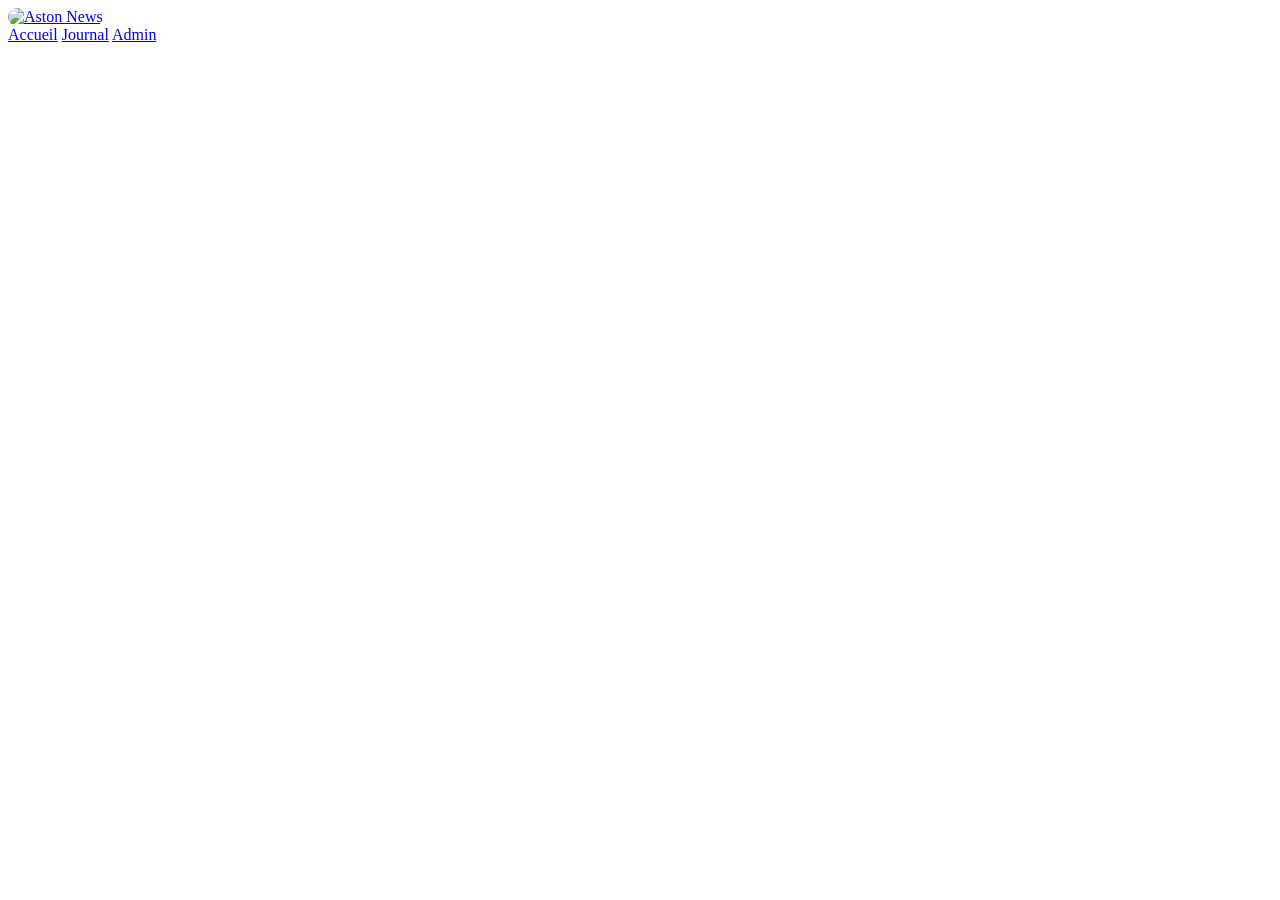
==== public/admin.html @ ae1c7e9b "Change logo size in admin.html header Updated the logo image size in the admin header." ====
<!DOCTYPE html>
<html lang="fr">
<head>
<meta charset="UTF-8">
<meta name="viewport" content="width=device-width, initial-scale=1.0">
<title>Administration — Aston News</title>
<link rel="stylesheet" href="/css/style.css">
</head>
<body>

<header class="site-header">
<a href="/"><img src="https://i.imgur.com/6pjRLfE.png" alt="Aston News" style="height:100px; border-radius:10px;"></a>
  <nav class="main-nav">
    <a href="/">Accueil</a>
    <a href="/journal.html">Journal</a>
    <a href="/admin.html" class="active">Admin</a>
  </nav>
</header>

<main>
  <div id="login-view" class="login-card" hidden>
    <h1>Connexion</h1>
    <div class="field">
      <label for="password">Mot de passe</label>
      <input type="password" id="password" autocomplete="current-password">
    </div>
    <p class="error-text" id="login-error" hidden></p>
    <button class="btn" id="login-btn" style="width:100%; justify-content:center;">Se connecter</button>
  </div>

  <div id="admin-view" class="admin-shell" hidden>
    <div style="display:flex; justify-content:space-between; align-items:center; margin-bottom:8px;">
      <h1 style="margin:0;">Administration</h1>
      <button class="btn secondary" id="logout-btn">Se déconnecter</button>
    </div>

    <div class="admin-tabs">
      <button data-tab="articles" class="active">Articles</button>
      <button data-tab="settings">Réglages radio</button>
    </div>

    <!-- Onglet Articles -->
    <section id="tab-articles">
      <div class="admin-card">
        <div style="display:flex; justify-content:space-between; align-items:center; margin-bottom:14px;">
          <h2 style="margin:0; font-size:1.1rem;">Articles publiés</h2>
          <button class="btn" id="new-article-btn">+ Nouvel article</button>
        </div>
        <div id="article-list"></div>
      </div>

      <div class="admin-card" id="editor-card" hidden>
        <h2 id="editor-title" style="margin-top:0; font-size:1.1rem;">Nouvel article</h2>
        <div class="field">
          <label for="art-title">Titre</label>
          <input type="text" id="art-title">
        </div>
        <div class="field">
          <label for="art-excerpt">Résumé (affiché sur les vignettes)</label>
          <textarea id="art-excerpt" rows="2"></textarea>
        </div>
        <div class="field">
          <label for="art-cover">Image de couverture</label>
          <input type="file" id="art-cover" accept="image/*">
          <div id="cover-preview" style="margin-top:8px;"></div>
          <p class="helper-text">Les images sont compressées et enregistrées directement dans la base de données. Préfère des photos légères (idéalement &lt; 500 Ko).</p>
        </div>

        <div class="field">
          <label>Contenu de l'article</label>
          <div id="blocks-container"></div>
          <div class="add-block-row">
            <button class="btn secondary" type="button" id="add-paragraph">+ Paragraphe</button>
            <button class="btn secondary" type="button" id="add-heading">+ Sous-titre</button>
            <button class="btn secondary" type="button" id="add-image">+ Image</button>
          </div>
        </div>

        <div style="display:flex; gap:10px; margin-top:20px;">
          <button class="btn" id="save-article-btn">Enregistrer</button>
          <button class="btn secondary" id="cancel-edit-btn">Annuler</button>
        </div>
        <p class="error-text" id="editor-error" hidden></p>
      </div>
    </section>

    <!-- Onglet Réglages -->
    <section id="tab-settings" hidden>
      <div class="admin-card">
        <h2 style="margin-top:0; font-size:1.1rem;">Émission radio en bas de page</h2>
        <div class="field">
          <label for="show-name">Nom de l'émission affiché</label>
          <input type="text" id="show-name" placeholder="Radio - 21h 23h avec Nyyxtra">
        </div>
        <div class="field">
          <label for="stream-url">URL de la source du flux</label>
          <input type="text" id="stream-url" placeholder="https://source.clgnelsonmandela.com/source">
        </div>
        <div class="field">
          <label><input type="checkbox" id="radio-enabled" style="width:auto; margin-right:8px;">Source active (la décocher coupe le direct si elle ne fonctionne pas)</label>
        </div>
        <button class="btn" id="save-settings-btn">Enregistrer les réglages</button>
        <p class="error-text" id="settings-error" hidden></p>
      </div>
    </section>
  </div>
</main>

<div id="toast" class="toast" hidden></div>

<script src="/js/admin.js"></script>
</body>
</html>
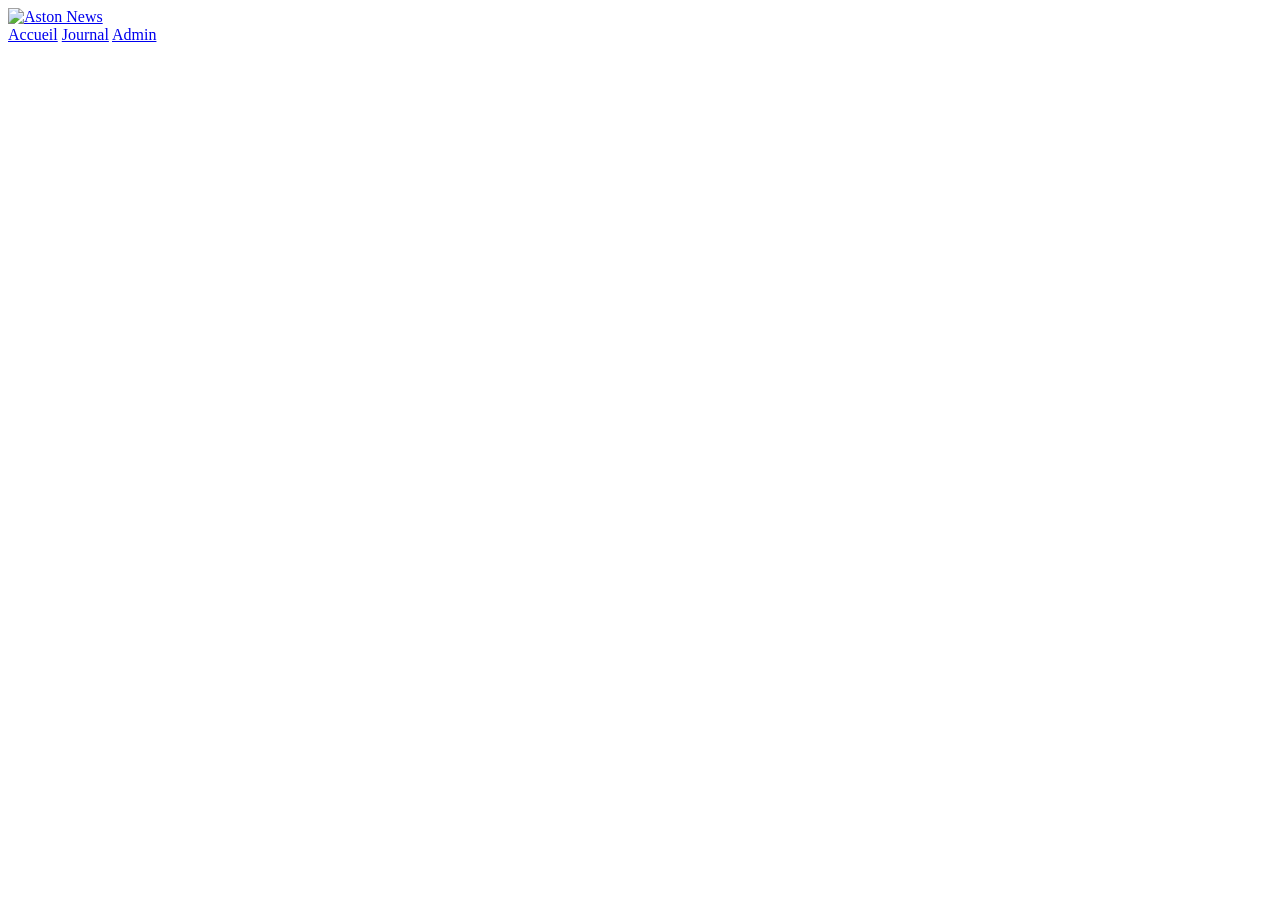
==== commit 61fbf97c: "Refactor admin.html for improved structure and styling" ====
--- a/public/admin.html
+++ b/public/admin.html
@@ -9,7 +9,9 @@
 <body>
 
 <header class="site-header">
-<a href="/"><img src="https://i.imgur.com/6pjRLfE.png" alt="Aston News" style="height:100px; border-radius:10px;"></a>
+  <a href="/" class="logo-wrap">
+    <img src="https://i.imgur.com/6pjRLfE.png" alt="Aston News" class="site-logo">
+  </a>
   <nav class="main-nav">
     <a href="/">Accueil</a>
     <a href="/journal.html">Journal</a>
@@ -18,88 +20,128 @@
 </header>
 
 <main>
-  <div id="login-view" class="login-card" hidden>
-    <h1>Connexion</h1>
-    <div class="field">
-      <label for="password">Mot de passe</label>
-      <input type="password" id="password" autocomplete="current-password">
+  <!-- LOGIN -->
+  <div id="login-view" class="login-wrap" hidden>
+    <div class="login-card">
+      <h1>Administration</h1>
+      <p>Accès réservé à l'équipe Aston News.</p>
+      <div class="field">
+        <label for="password">Mot de passe</label>
+        <input type="password" id="password" autocomplete="current-password" placeholder="••••••••">
+      </div>
+      <p class="error-text" id="login-error" hidden></p>
+      <button class="btn btn-primary btn-full" id="login-btn">Se connecter</button>
     </div>
-    <p class="error-text" id="login-error" hidden></p>
-    <button class="btn" id="login-btn" style="width:100%; justify-content:center;">Se connecter</button>
   </div>
 
-  <div id="admin-view" class="admin-shell" hidden>
-    <div style="display:flex; justify-content:space-between; align-items:center; margin-bottom:8px;">
-      <h1 style="margin:0;">Administration</h1>
-      <button class="btn secondary" id="logout-btn">Se déconnecter</button>
+  <!-- ADMIN -->
+  <div id="admin-view" class="admin-layout" hidden>
+    <div class="admin-topbar">
+      <h1>Administration</h1>
+      <button class="btn btn-secondary" id="logout-btn">Se déconnecter</button>
     </div>
 
-    <div class="admin-tabs">
+    <div class="tabs">
       <button data-tab="articles" class="active">Articles</button>
       <button data-tab="settings">Réglages radio</button>
     </div>
 
-    <!-- Onglet Articles -->
+    <!-- ONGLET ARTICLES -->
     <section id="tab-articles">
       <div class="admin-card">
-        <div style="display:flex; justify-content:space-between; align-items:center; margin-bottom:14px;">
-          <h2 style="margin:0; font-size:1.1rem;">Articles publiés</h2>
-          <button class="btn" id="new-article-btn">+ Nouvel article</button>
+        <div class="admin-card-header">
+          <h2>Articles publiés</h2>
+          <button class="btn btn-primary" id="new-article-btn">+ Nouvel article</button>
         </div>
         <div id="article-list"></div>
       </div>
 
+      <!-- ÉDITEUR -->
       <div class="admin-card" id="editor-card" hidden>
-        <h2 id="editor-title" style="margin-top:0; font-size:1.1rem;">Nouvel article</h2>
+        <h2 id="editor-title" style="margin-bottom:18px">Nouvel article</h2>
+
         <div class="field">
           <label for="art-title">Titre</label>
-          <input type="text" id="art-title">
-        </div>
-        <div class="field">
-          <label for="art-excerpt">Résumé (affiché sur les vignettes)</label>
-          <textarea id="art-excerpt" rows="2"></textarea>
-        </div>
-        <div class="field">
-          <label for="art-cover">Image de couverture</label>
-          <input type="file" id="art-cover" accept="image/*">
-          <div id="cover-preview" style="margin-top:8px;"></div>
-          <p class="helper-text">Les images sont compressées et enregistrées directement dans la base de données. Préfère des photos légères (idéalement &lt; 500 Ko).</p>
+          <input type="text" id="art-title" placeholder="Titre de l'article">
         </div>
 
         <div class="field">
+          <label for="art-excerpt">Résumé (affiché sur les vignettes)</label>
+          <textarea id="art-excerpt" rows="2" placeholder="Courte description…"></textarea>
+        </div>
+
+        <!-- Tags -->
+        <div class="field">
+          <label>Tags</label>
+          <div style="display:flex;gap:6px;margin-bottom:8px">
+            <input type="text" id="tag-input" placeholder="Ajouter un tag, puis Entrée" style="flex:1">
+            <button class="btn btn-secondary" id="tag-add-btn" type="button">Ajouter</button>
+          </div>
+          <div id="tags-wrap" class="tags-wrap"></div>
+        </div>
+
+        <!-- Image de couverture URL -->
+        <div class="field">
+          <label for="art-cover-url">Image de couverture (URL Imgur ou autre)</label>
+          <input type="url" id="art-cover-url" placeholder="https://i.imgur.com/…">
+          <div id="cover-preview" class="cover-preview"></div>
+        </div>
+
+        <!-- Gradient -->
+        <div class="field">
+          <label>Couleur de fond / dégradé de la vignette</label>
+          <div id="gradient-picker" class="gradient-picker"></div>
+        </div>
+
+        <!-- Flou sur l'image -->
+        <div class="field">
+          <label>Effet de flou sur l'image de couverture</label>
+          <div style="display:flex;align-items:center;gap:12px">
+            <input type="range" id="blur-slider" min="0" max="14" step="1" value="0" style="flex:1;accent-color:var(--accent)">
+            <span id="blur-value" style="font-size:13px;color:var(--ink-2);min-width:32px">0px</span>
+          </div>
+          <p class="helper-text">0 = pas de flou. Le dégradé est superposé par-dessus.</p>
+        </div>
+
+        <!-- Contenu -->
+        <div class="field">
           <label>Contenu de l'article</label>
           <div id="blocks-container"></div>
-          <div class="add-block-row">
-            <button class="btn secondary" type="button" id="add-paragraph">+ Paragraphe</button>
-            <button class="btn secondary" type="button" id="add-heading">+ Sous-titre</button>
-            <button class="btn secondary" type="button" id="add-image">+ Image</button>
+          <div class="add-block-bar">
+            <button class="btn btn-secondary" type="button" id="add-paragraph">+ Paragraphe</button>
+            <button class="btn btn-secondary" type="button" id="add-heading">+ Sous-titre</button>
+            <button class="btn btn-secondary" type="button" id="add-image">+ Image</button>
           </div>
         </div>
 
-        <div style="display:flex; gap:10px; margin-top:20px;">
-          <button class="btn" id="save-article-btn">Enregistrer</button>
-          <button class="btn secondary" id="cancel-edit-btn">Annuler</button>
+        <div class="divider"></div>
+        <div style="display:flex;gap:10px">
+          <button class="btn btn-primary" id="save-article-btn">Enregistrer</button>
+          <button class="btn btn-secondary" id="cancel-edit-btn">Annuler</button>
         </div>
         <p class="error-text" id="editor-error" hidden></p>
       </div>
     </section>
 
-    <!-- Onglet Réglages -->
+    <!-- ONGLET RÉGLAGES -->
     <section id="tab-settings" hidden>
       <div class="admin-card">
-        <h2 style="margin-top:0; font-size:1.1rem;">Émission radio en bas de page</h2>
+        <div class="admin-card-header"><h2>Émission radio en bas de page</h2></div>
         <div class="field">
           <label for="show-name">Nom de l'émission affiché</label>
           <input type="text" id="show-name" placeholder="Radio - 21h 23h avec Nyyxtra">
         </div>
         <div class="field">
           <label for="stream-url">URL de la source du flux</label>
-          <input type="text" id="stream-url" placeholder="https://source.clgnelsonmandela.com/source">
+          <input type="url" id="stream-url" placeholder="https://source.clgnelsonmandela.com/source">
         </div>
         <div class="field">
-          <label><input type="checkbox" id="radio-enabled" style="width:auto; margin-right:8px;">Source active (la décocher coupe le direct si elle ne fonctionne pas)</label>
+          <div class="checkbox-row">
+            <input type="checkbox" id="radio-enabled">
+            <label for="radio-enabled">Source active (décocher si la source est hors ligne)</label>
+          </div>
         </div>
-        <button class="btn" id="save-settings-btn">Enregistrer les réglages</button>
+        <button class="btn btn-primary" id="save-settings-btn">Enregistrer les réglages</button>
         <p class="error-text" id="settings-error" hidden></p>
       </div>
     </section>
@@ -107,7 +149,6 @@
 </main>
 
 <div id="toast" class="toast" hidden></div>
-
 <script src="/js/admin.js"></script>
 </body>
 </html>
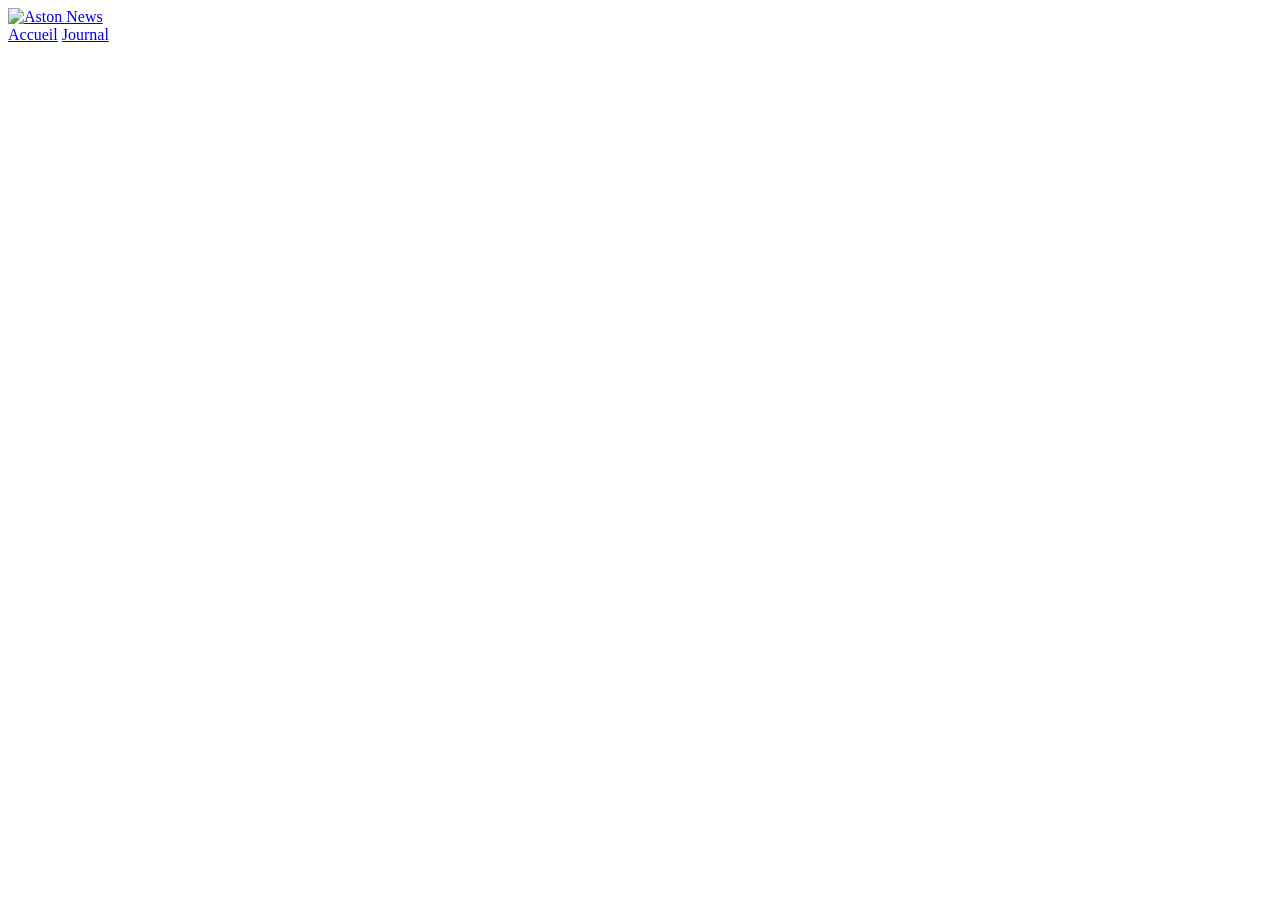
==== commit d7899a52: "Update admin.html" ====
--- a/public/admin.html
+++ b/public/admin.html
@@ -15,23 +15,19 @@
   <nav class="main-nav">
     <a href="/">Accueil</a>
     <a href="/journal.html">Journal</a>
-    <a href="/admin.html" class="active">Admin</a>
   </nav>
 </header>
 
 <main>
   <!-- LOGIN -->
-  <div id="login-view" class="login-wrap" hidden>
-    <div class="login-card">
-      <h1>Administration</h1>
-      <p>Accès réservé à l'équipe Aston News.</p>
-      <div class="field">
-        <label for="password">Mot de passe</label>
-        <input type="password" id="password" autocomplete="current-password" placeholder="••••••••">
-      </div>
-      <p class="error-text" id="login-error" hidden></p>
-      <button class="btn btn-primary btn-full" id="login-btn">Se connecter</button>
+  <div id="login-view" class="login-card" hidden>
+    <h1>Connexion</h1>
+    <div class="field">
+      <label for="password">Mot de passe</label>
+      <input type="password" id="password" autocomplete="current-password">
     </div>
+    <p class="error-text" id="login-error" hidden></p>
+    <button class="btn" id="login-btn" style="width:100%; justify-content:center;">Se connecter</button>
   </div>
 
   <!-- ADMIN -->
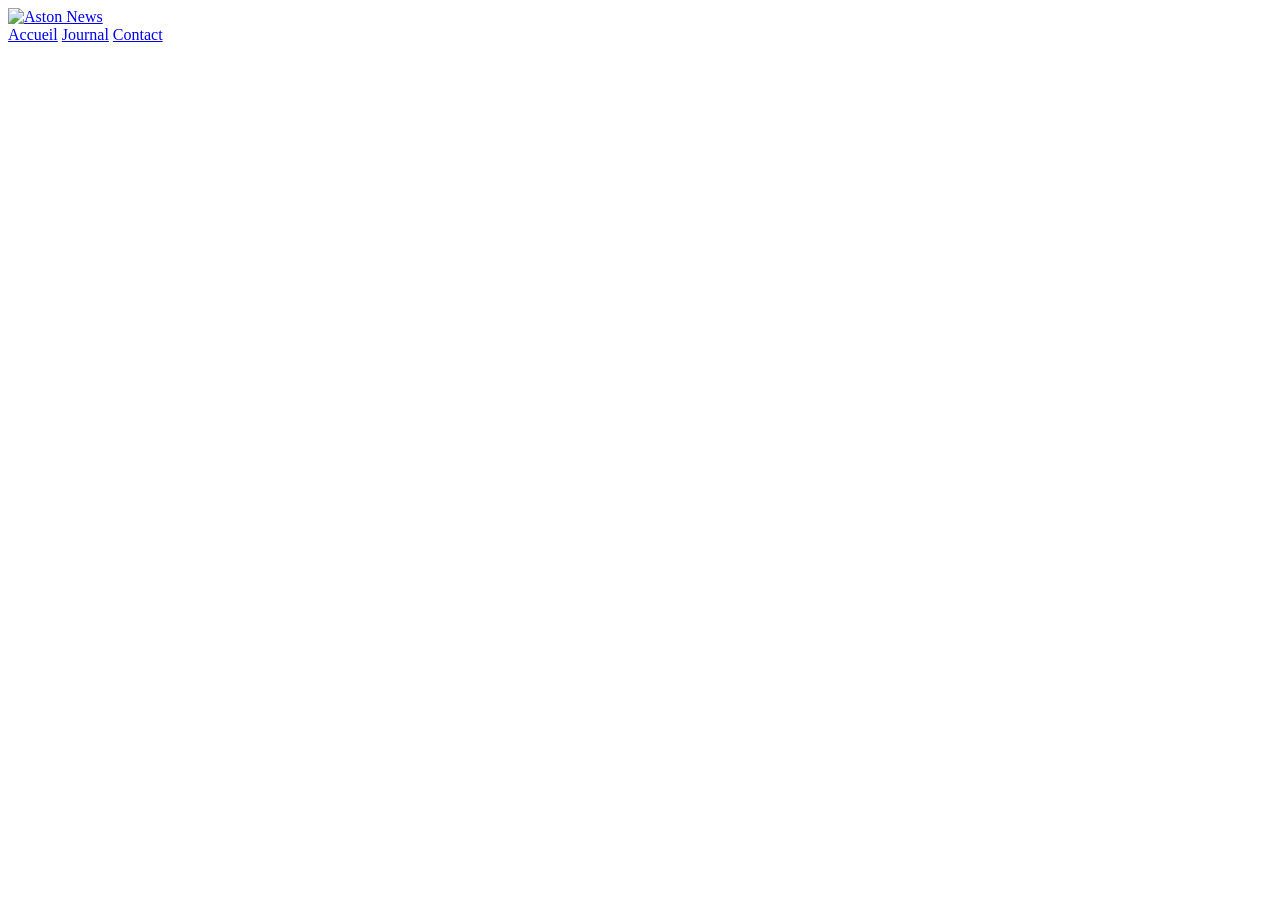
==== commit 9ad5f5ab: "Add active class to Contact link in admin.html" ====
--- a/public/admin.html
+++ b/public/admin.html
@@ -15,6 +15,7 @@
   <nav class="main-nav">
     <a href="/">Accueil</a>
     <a href="/journal.html">Journal</a>
+        <a href="/contact.html" class="active">Contact</a>
   </nav>
 </header>
 
@@ -134,7 +135,7 @@
         <div class="field">
           <div class="checkbox-row">
             <input type="checkbox" id="radio-enabled">
-            <label for="radio-enabled">Source active (décocher si la source est hors ligne)</label>
+            <label for="radio-enabled">Radio en ligne/hors ligne (décocher si la source est hors ligne)</label>
           </div>
         </div>
         <button class="btn btn-primary" id="save-settings-btn">Enregistrer les réglages</button>
